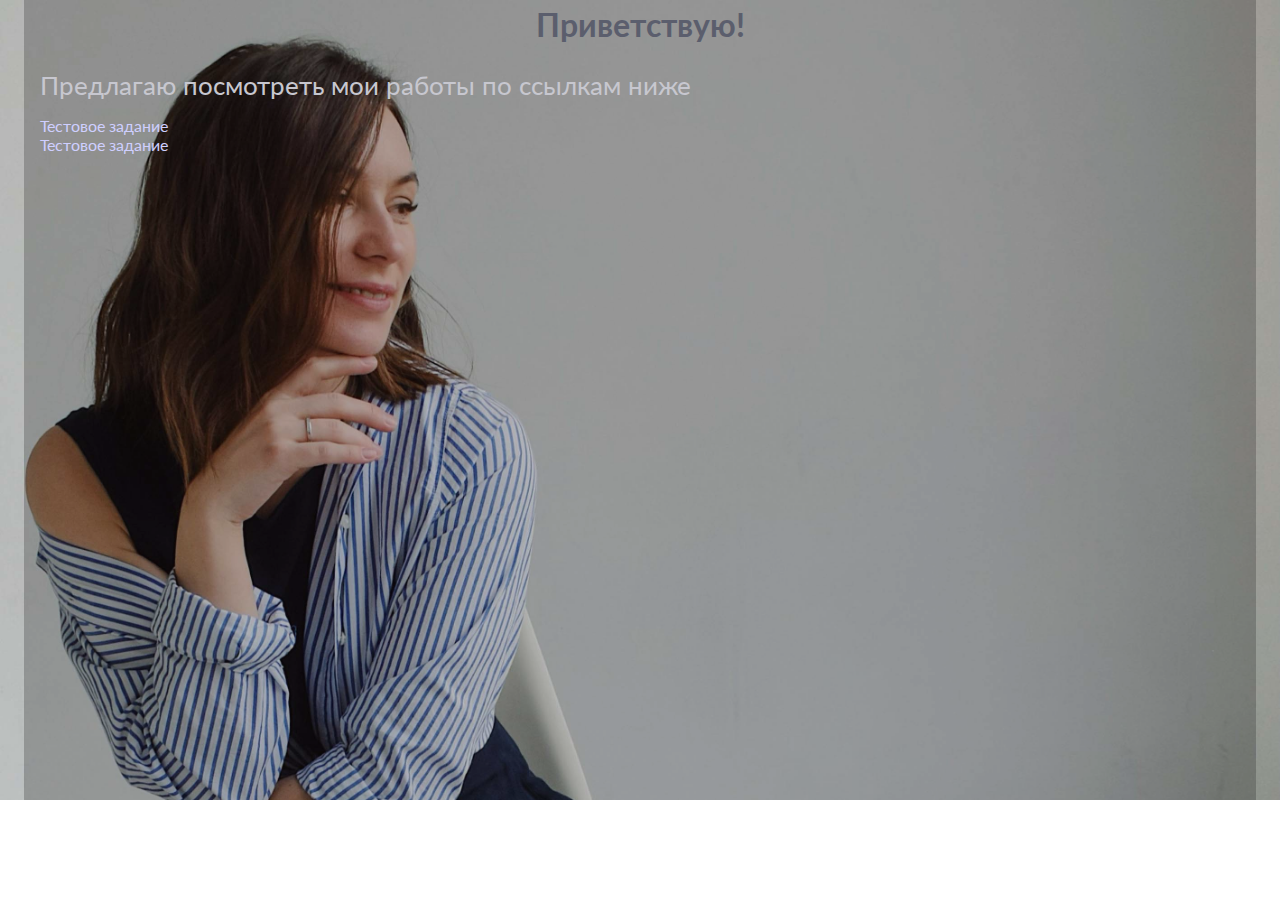
==== index.html @ 3da9d4d8 "rename name file" ====
<!DOCTYPE html>
<html lang="en">
<head>
  <meta charset="UTF-8" />
  <meta name="viewport" content="width=device-width, initial-scale=1.0" />
  <title>Portfolio of Irina Bocharova</title>
  <base target="_blank" />
  <link rel="stylesheet" href="styles.css" />
</head>
<body>
<div class="background">
  <div class="container">
    <h1>Приветствую!</h1>
    <div class="title">Предлагаю посмотреть мои работы по ссылкам ниже</div>
    <ul>
      <li><a href="test_for_softcorp/srs/index.html">Тестовое задание</a></li>
      <li><a href="#">Тестовое задание</a></li>
    </ul>
  </div>
</div>
</body>
</html>
---- styles.css ----
@import 'https://fonts.googleapis.com/css2?family=Lato:wght@400;700;900&family=Raleway:wght@800&display=swap';

* {
  margin: 0;
  box-sizing: border-box;
}

body {
  font-family: Lato, sans-serif;
  font-style: normal;
}

a {
  text-decoration: none;
}

.background {
  background-image: url("background.JPG");
  background-repeat: no-repeat;
  background-size: cover;
}

.container {
  width: 100%;
  max-width: 1232px;
  padding: 0 16px;
  margin: 0 auto;
  height: 800px;
  background-color: rgb(23 23 23 / 25%);
}

ul {
  padding: 0;
  list-style-type: none;
}

h1 {
  color: #5b5e6d;
  text-align: center;
  padding-bottom: 20px;
  padding-top: 5px;
}

.title {
  font-weight: 400;
  font-size: 26px;
  line-height: 42px;
  color: #c7c7cf;
  padding-bottom: 10px;
}

ul a {
  color: #cfcfff;
}

ul a:hover {
  color: #646489;
}

@media only screen and (max-width: 700px) {
  .background {
    background-size: contain;
  }

  h1 {
    padding-top: 0;
  }

  .title {
    font-size: 1.1rem;
    line-height: 22px;
    text-align: right;
  }

  ul {
    text-align: end;
  }

  ul a {
    font-size: 0.9rem;
  }
}

@media only screen and (max-width: 472px) {
  h1 {
    font-size: 1.5rem;
  }

  .title {
    font-size: 1.0rem;
    line-height: 19px;
  }
}
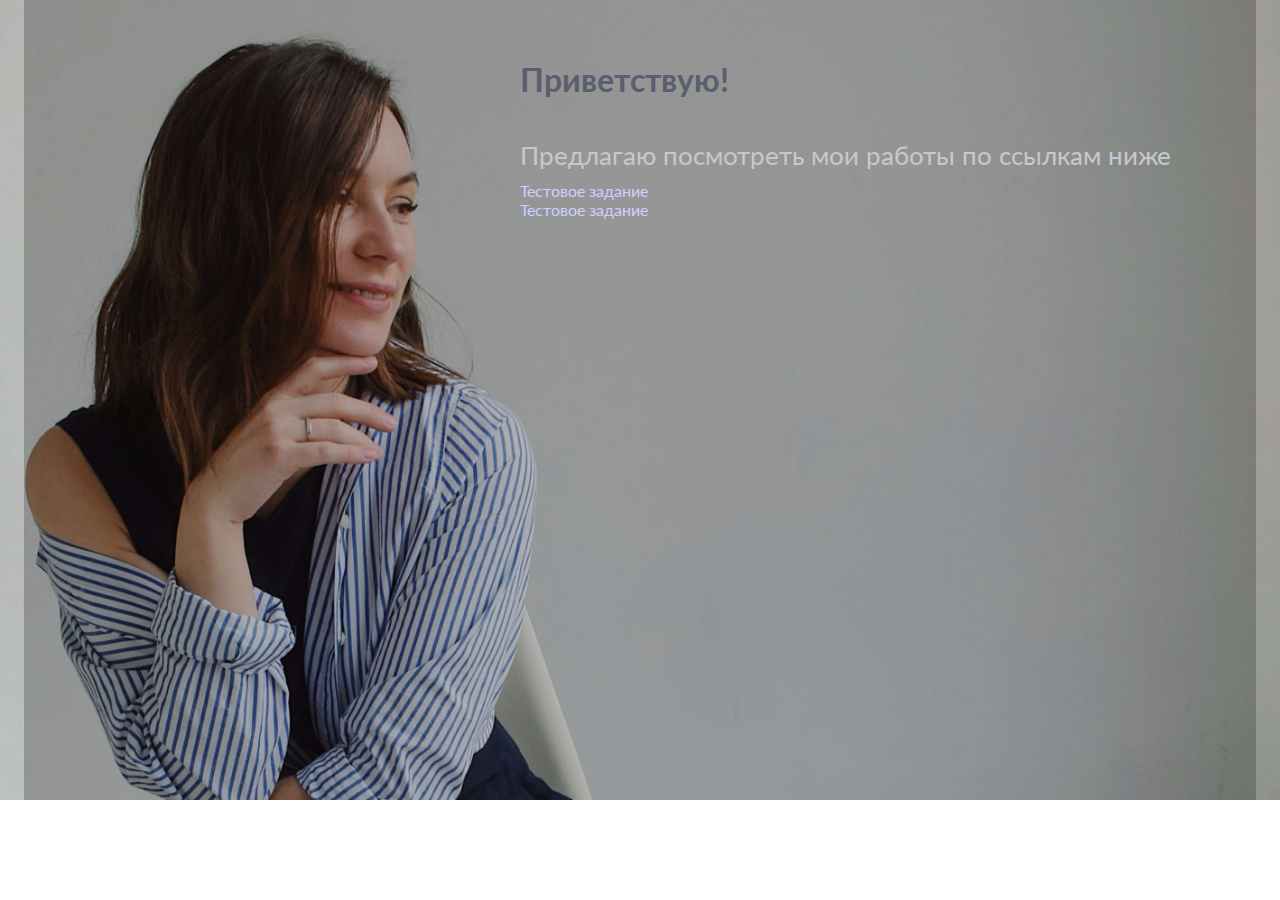
==== commit b9627b34: "corrected adaptive design main page." ====
--- a/index.html
+++ b/index.html
@@ -10,9 +10,9 @@
 <body>
 <div class="background">
   <div class="container">
-    <h1>Приветствую!</h1>
-    <div class="title">Предлагаю посмотреть мои работы по ссылкам ниже</div>
     <ul>
+      <li><h1>Приветствую!</h1></li>
+      <li class="title">Предлагаю посмотреть мои работы по ссылкам ниже</li>
       <li><a href="test_for_softcorp/srs/index.html">Тестовое задание</a></li>
       <li><a href="#">Тестовое задание</a></li>
     </ul>
--- a/styles.css
+++ b/styles.css
@@ -32,21 +32,27 @@
 ul {
   padding: 0;
   list-style-type: none;
+  display: grid;
+  grid-template-columns: 40% 60%;
+}
+
+ul li {
+  grid-column: 2 / 3;
 }
 
 h1 {
   color: #5b5e6d;
-  text-align: center;
-  padding-bottom: 20px;
-  padding-top: 5px;
+  padding-bottom: 40px;
+  padding-top: 60px;
 }
 
 .title {
   font-weight: 400;
   font-size: 26px;
-  line-height: 42px;
+  line-height: 32px;
   color: #c7c7cf;
   padding-bottom: 10px;
+
 }
 
 ul a {
@@ -57,23 +63,24 @@
   color: #646489;
 }
 
-@media only screen and (max-width: 700px) {
+@media only screen and (max-width: 900px) {
+  ul {
+    grid-template-columns: 50% 50%;
+  }
+}
+
+@media only screen and (max-width: 790px) {
+  h1 {
+    padding-bottom: 20px;
+  }
+
   .background {
     background-size: contain;
-  }
-
-  h1 {
-    padding-top: 0;
   }
 
   .title {
     font-size: 1.1rem;
     line-height: 22px;
-    text-align: right;
-  }
-
-  ul {
-    text-align: end;
   }
 
   ul a {
@@ -90,4 +97,19 @@
     font-size: 1.0rem;
     line-height: 19px;
   }
+}
+
+@media only screen and (max-width: 376px) {
+  h1 {
+    font-size: 1.1rem;
+    padding-top: 30px;
+  }
+
+  .title {
+    font-size: 0.9rem;
+  }
+
+  ul a {
+    font-size: 0.8rem;
+  }
 }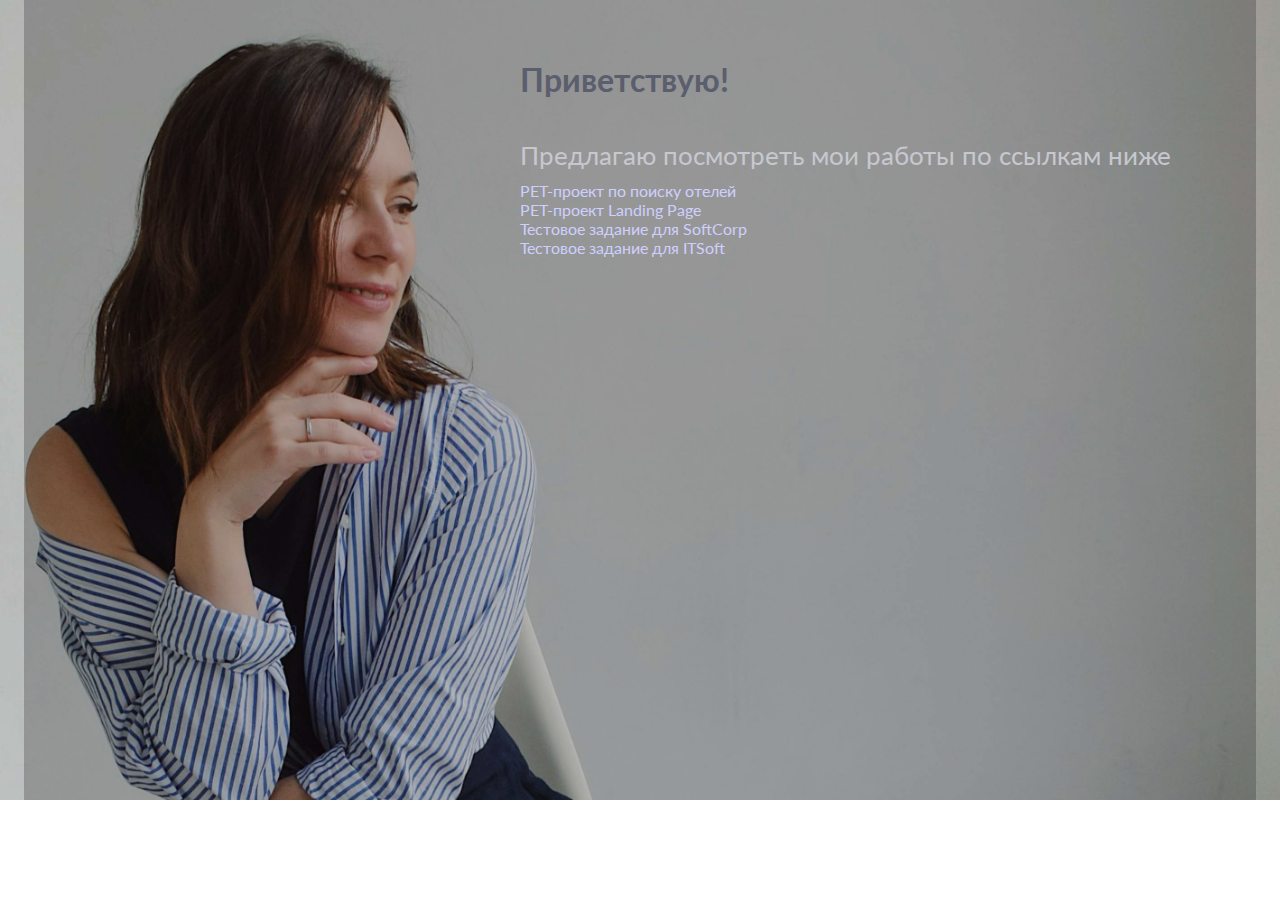
==== commit 33ded73e: "make adaptive design and added new page PET-project." ====
--- a/index.html
+++ b/index.html
@@ -13,8 +13,10 @@
     <ul>
       <li><h1>Приветствую!</h1></li>
       <li class="title">Предлагаю посмотреть мои работы по ссылкам ниже</li>
-      <li><a href="test_for_softcorp/srs/index.html">Тестовое задание</a></li>
-      <li><a href="#">Тестовое задание</a></li>
+      <li><a href="PET-project_1/index.html">PET-проект по поиску отелей</a></li>
+      <li><a href="#">PET-проект Landing Page</a></li>
+      <li><a href="test_for_softcorp/srs/index.html">Тестовое задание для SoftCorp</a></li>
+      <li><a href="test-itsoft/index_it-soft.html">Тестовое задание для ITSoft</a></li>
     </ul>
   </div>
 </div>
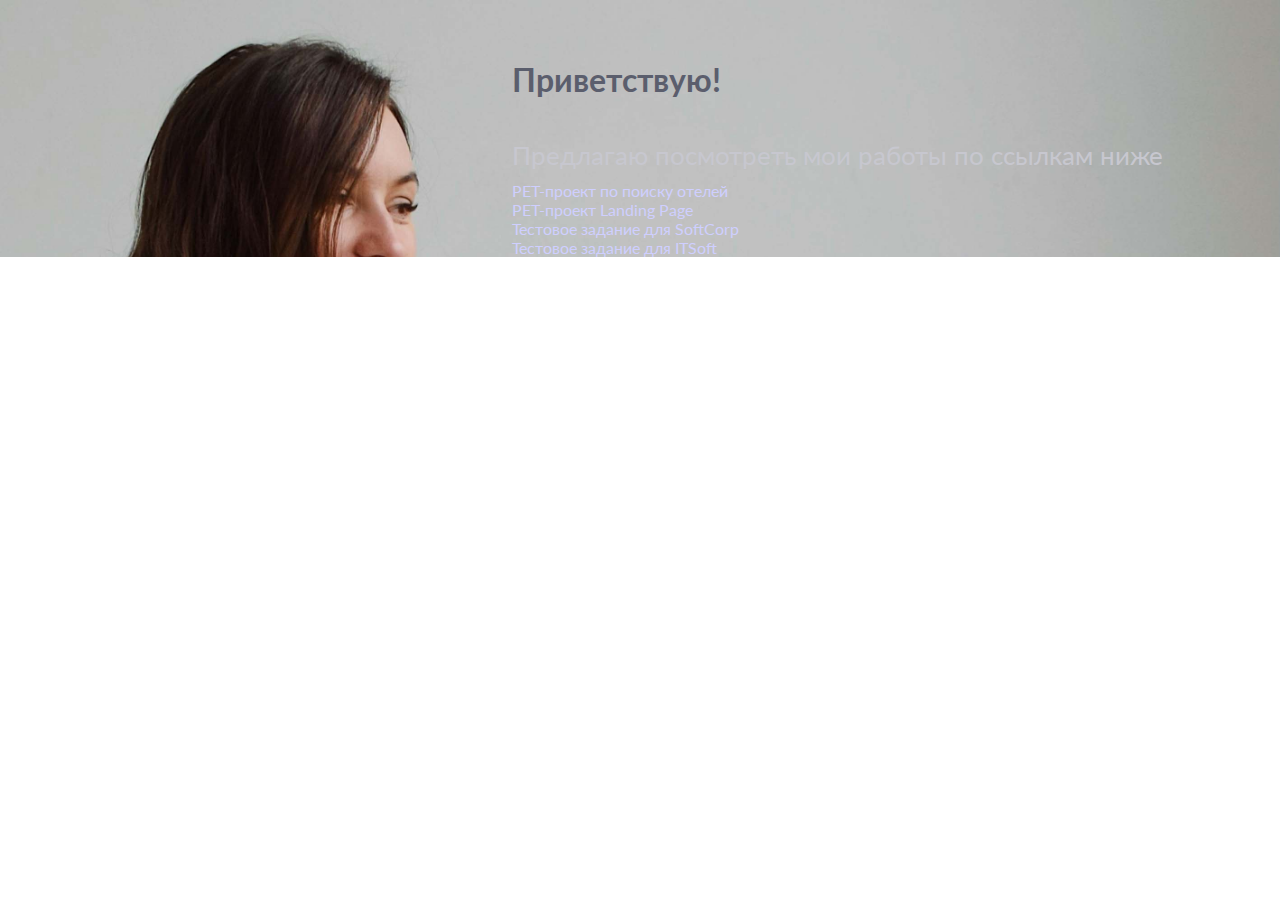
==== commit 48504cee: "make site it soft" ====
--- a/index.html
+++ b/index.html
@@ -8,16 +8,18 @@
   <link rel="stylesheet" href="styles.css" />
 </head>
 <body>
-<div class="background">
-  <div class="container">
-    <ul>
-      <li><h1>Приветствую!</h1></li>
-      <li class="title">Предлагаю посмотреть мои работы по ссылкам ниже</li>
-      <li><a href="PET-project_1/index.html">PET-проект по поиску отелей</a></li>
-      <li><a href="#">PET-проект Landing Page</a></li>
-      <li><a href="test_for_softcorp/srs/index.html">Тестовое задание для SoftCorp</a></li>
-      <li><a href="test-itsoft/index_it-soft.html">Тестовое задание для ITSoft</a></li>
-    </ul>
+<div class="background-color">
+  <div class="background">
+    <div class="container-PET1">
+      <ul class="list">
+        <li><h1>Приветствую!</h1></li>
+        <li class="title">Предлагаю посмотреть мои работы по ссылкам ниже</li>
+        <li><a href="PET-project_1/index.html">PET-проект по поиску отелей</a></li>
+        <li><a href="#">PET-проект Landing Page</a></li>
+        <li><a href="test_for_softcorp/srs/index.html">Тестовое задание для SoftCorp</a></li>
+        <li><a href="test-itsoft/index_it-soft.html">Тестовое задание для ITSoft</a></li>
+      </ul>
+    </div>
   </div>
 </div>
 </body>
--- a/styles.css
+++ b/styles.css
@@ -12,6 +12,12 @@
 
 a {
   text-decoration: none;
+}
+
+.background-color {
+  background-image: url("test_for_softcorp/images/bg_main.jpg");
+  /*background: radial-gradient(#dfe1df, #616961);*/
+  background-position: top;
 }
 
 .background {
@@ -99,7 +105,7 @@
   }
 }
 
-@media only screen and (max-width: 376px) {
+@media only screen and (max-width: 410px) {
   h1 {
     font-size: 1.1rem;
     padding-top: 30px;
@@ -112,4 +118,26 @@
   ul a {
     font-size: 0.8rem;
   }
+}
+
+@media only screen and (max-width: 374px) {
+  .list {
+    display: flex;
+    flex-direction: column;
+  }
+
+  h1 {
+    display: flex;
+    justify-content: end;
+    padding-right: 47px;
+    padding-top: 30px;
+    padding-bottom: 40px;
+  }
+
+  .title {
+    width: 170px;
+    display: flex;
+    align-self: end;
+    padding-bottom: 120px;
+  }
 }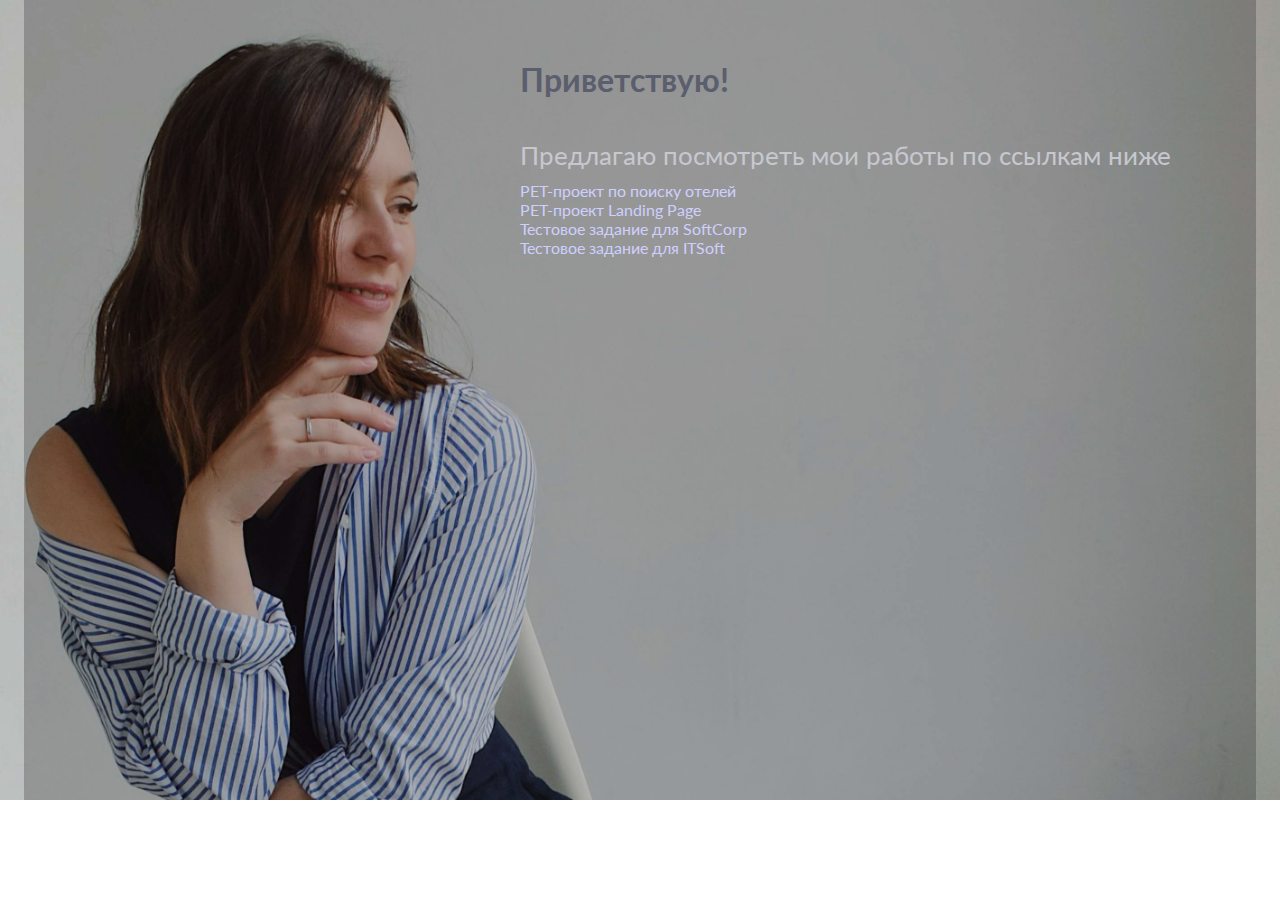
==== commit efc6cf1e: "make site it soft" ====
--- a/index.html
+++ b/index.html
@@ -10,7 +10,7 @@
 <body>
 <div class="background-color">
   <div class="background">
-    <div class="container-PET1">
+    <div class="container">
       <ul class="list">
         <li><h1>Приветствую!</h1></li>
         <li class="title">Предлагаю посмотреть мои работы по ссылкам ниже</li>
--- a/styles.css
+++ b/styles.css
@@ -16,7 +16,6 @@
 
 .background-color {
   background-image: url("test_for_softcorp/images/bg_main.jpg");
-  /*background: radial-gradient(#dfe1df, #616961);*/
   background-position: top;
 }
 
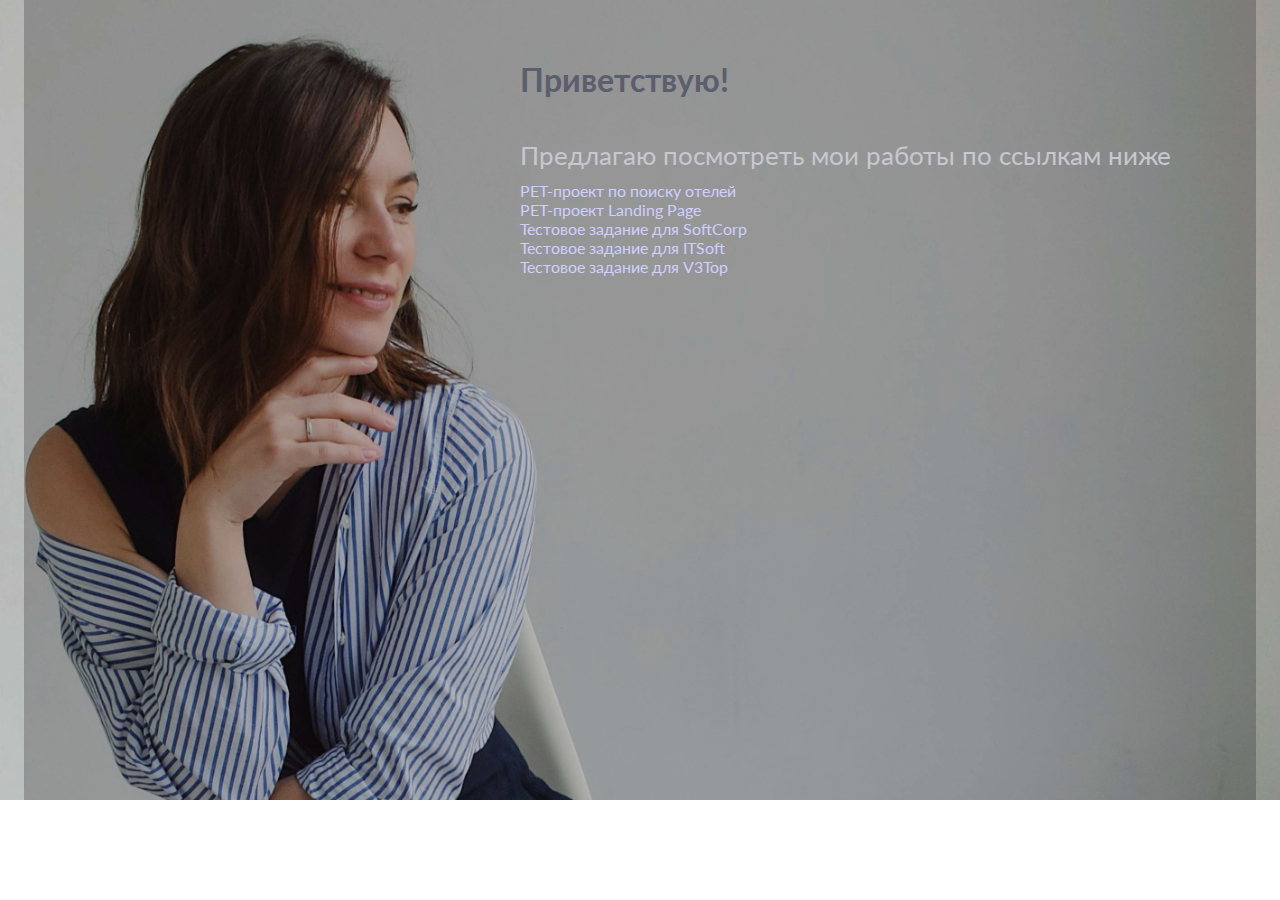
==== commit 37a306e0: "Update PET-project and added nev work testForV3Top" ====
--- a/index.html
+++ b/index.html
@@ -18,6 +18,7 @@
         <li><a href="#">PET-проект Landing Page</a></li>
         <li><a href="test_for_softcorp/srs/index.html">Тестовое задание для SoftCorp</a></li>
         <li><a href="test-itsoft/index_it-soft.html">Тестовое задание для ITSoft</a></li>
+        <li><a href="testForV3Top/index.html">Тестовое задание для V3Top</a></li>
       </ul>
     </div>
   </div>
--- a/styles.css
+++ b/styles.css
@@ -62,6 +62,10 @@
 
 ul a {
   color: #cfcfff;
+}
+
+ul a:visited {
+  color: #c0c0ff;;
 }
 
 ul a:hover {
